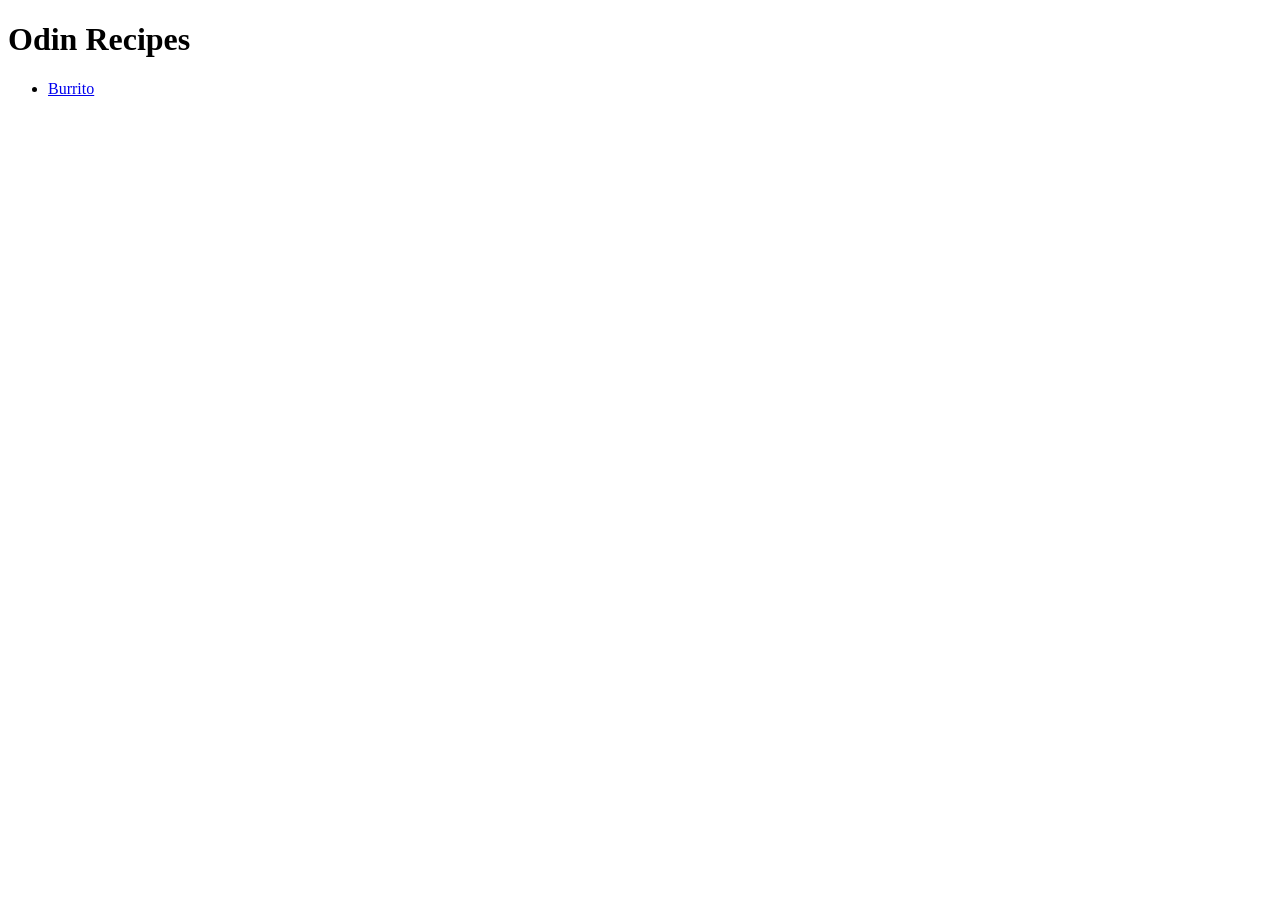
==== index.html @ a629de93 "Add index.html and burrito.html Add index.html and burrito.html. Establish basic structure of the we" ====
<!DOCTYPE html>
<html lang="en">
<head>
    <meta charset="UTF-8">
    <meta name="viewport" content="width=device-width, initial-scale=1.0">
    <title>Recipes</title>
</head>
<body>
    <h1>Odin Recipes</h1>
    <ul>
        <li><a href="recipes/burrito.html">Burrito</a></li>
    </ul>
</body>
</html>
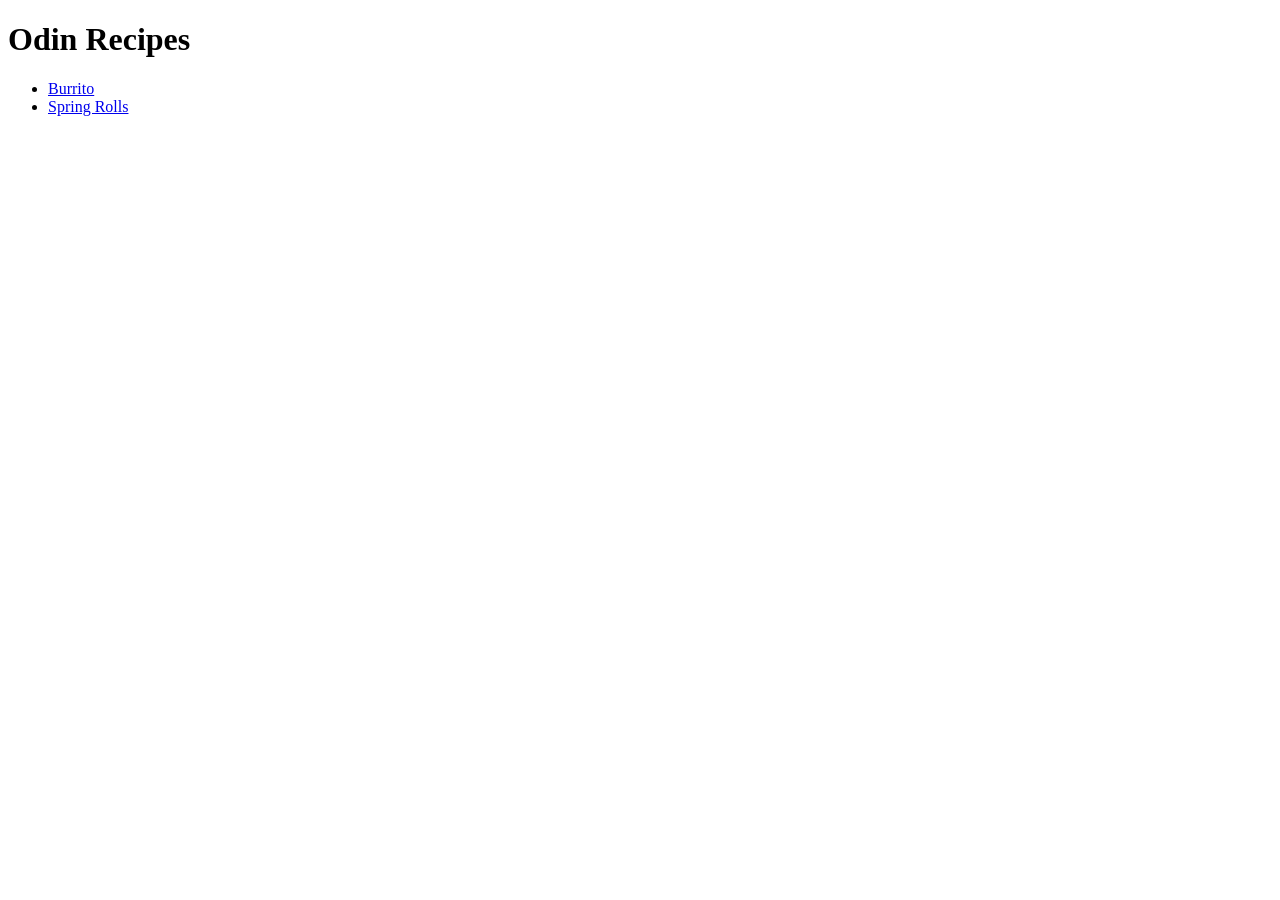
==== commit 0db135de: "Add spring-rolls.html" ====
--- a/index.html
+++ b/index.html
@@ -9,6 +9,7 @@
     <h1>Odin Recipes</h1>
     <ul>
         <li><a href="recipes/burrito.html">Burrito</a></li>
+        <li><a href="recipes/spring-rolls.html">Spring Rolls</a></li>
     </ul>
 </body>
 </html>
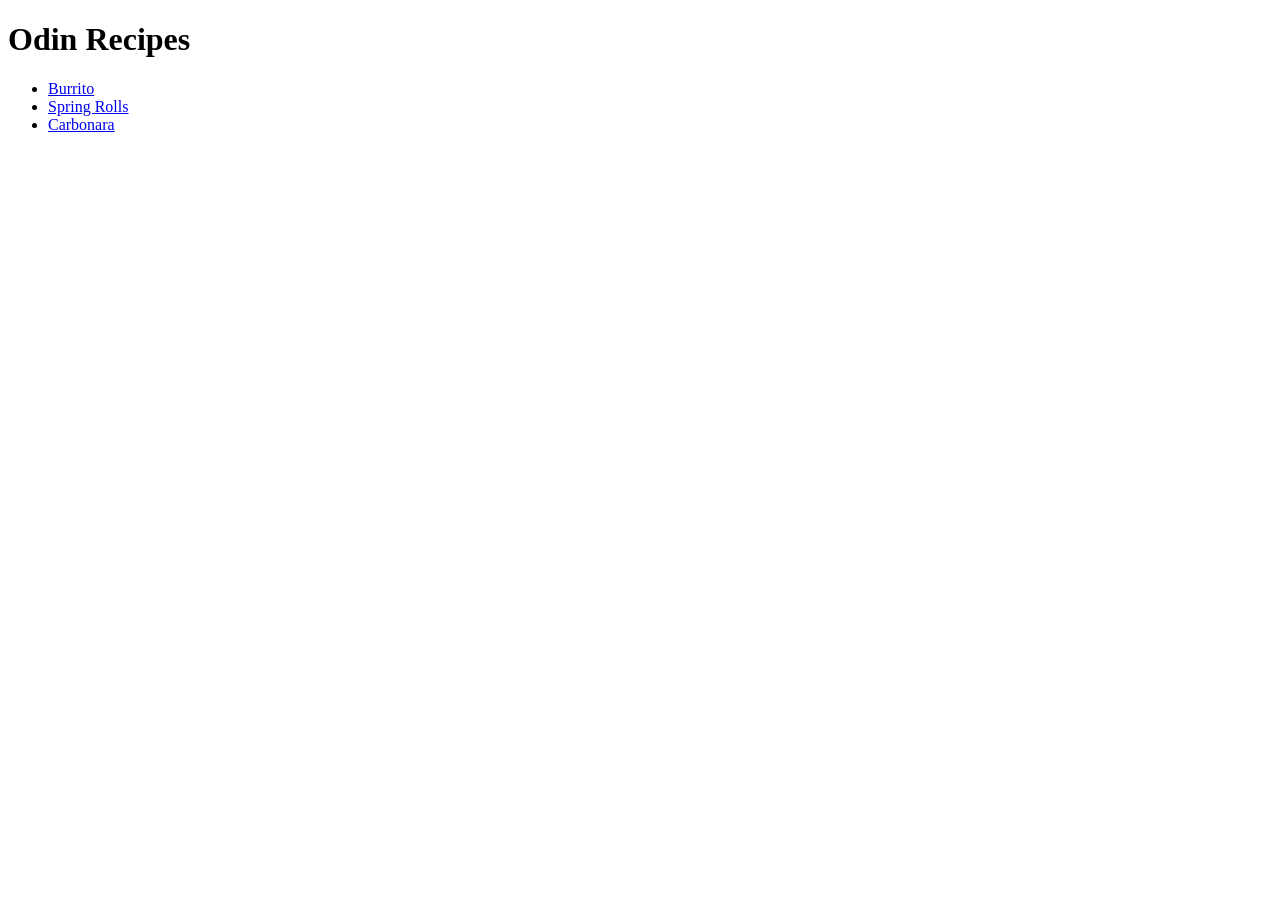
==== commit aec97dac: "Add carbonara.html" ====
--- a/index.html
+++ b/index.html
@@ -10,6 +10,7 @@
     <ul>
         <li><a href="recipes/burrito.html">Burrito</a></li>
         <li><a href="recipes/spring-rolls.html">Spring Rolls</a></li>
+        <li><a href="recipes/carbonara.html">Carbonara</a></li>
     </ul>
 </body>
 </html>
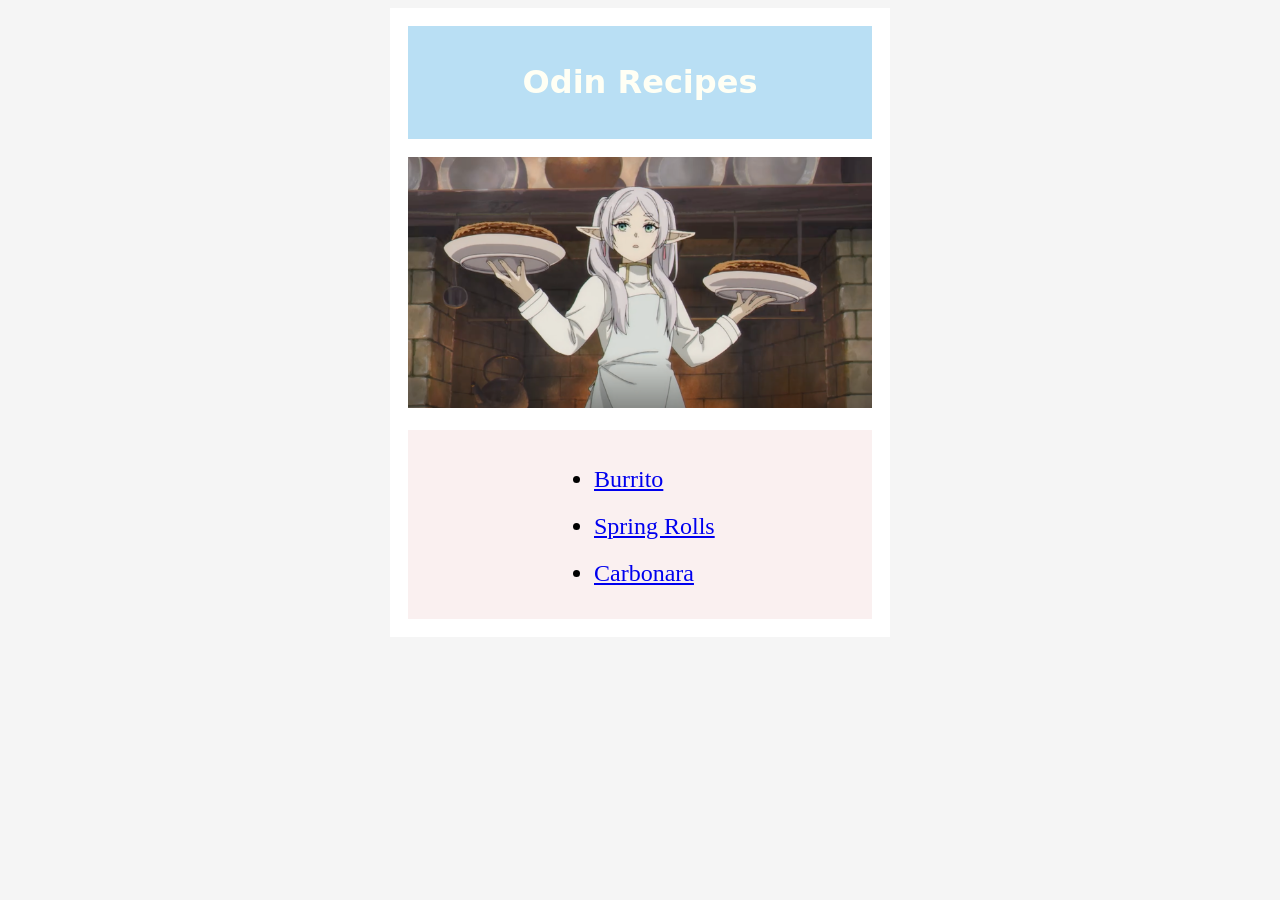
==== commit 3dc2b2dc: "Add style to website homepage and recipe pages Establish reusable html layout to accomodate future r" ====
--- a/index.html
+++ b/index.html
@@ -4,13 +4,19 @@
     <meta charset="UTF-8">
     <meta name="viewport" content="width=device-width, initial-scale=1.0">
     <title>Recipes</title>
+    <link rel="stylesheet" href="style.css">
 </head>
 <body>
-    <h1>Odin Recipes</h1>
-    <ul>
-        <li><a href="recipes/burrito.html">Burrito</a></li>
-        <li><a href="recipes/spring-rolls.html">Spring Rolls</a></li>
-        <li><a href="recipes/carbonara.html">Carbonara</a></li>
-    </ul>
+    <div class="container">
+        <div class="heading"><h1>Odin Recipes</h1></div>
+        <div class="homepage-image"><img src="images/recipes-homepage.png" alt="A cute elf holding two juicy steaks" width="464"></div>
+        <div class="list">
+            <ul class="unordered-list">
+                <li class="l1"><a href="recipes/burrito.html">Burrito</a></li>
+                <li class="l1"><a href="recipes/spring-rolls.html">Spring Rolls</a></li>
+                <li class="l1"><a href="recipes/carbonara.html">Carbonara</a></li>
+            </ul>
+        </div>
+    </div>
 </body>
 </html>
--- a/style.css
+++ b/style.css
@@ -0,0 +1,100 @@
+body {
+    background: #F5F5F5;
+}
+
+.container {
+    box-sizing: border-box;
+    width: 500px;
+    padding: 18px;
+    margin: auto;
+    background: white;
+
+}
+
+.heading {
+    font-family: system-ui, "Segoe UI", Roboto, Helvetica, Arial, sans-serif, "Apple Color Emoji", "Segoe UI Emoji", "Segoe UI Symbol";
+    text-align: center;
+    padding: 16px;
+    background-color: #B9DFF4;
+    color: #FFFFF4;
+}
+
+.list {
+    background-color: #FAF0F0;
+    margin-top: 18px;
+    padding: 16px;
+}
+
+.unordered-list {
+    margin-left: 130px;
+}
+
+.l1 {
+    margin-top: 20px;
+    font-size: 24px;
+    font-family: 'Times New Roman', Times, serif;
+}
+
+.homepage-image {
+    margin-top: 18px;
+}
+
+/* Common css for recipe pages */
+
+.recipe-card {
+    width: 600px;
+    background-color: white;
+    margin: auto;
+    margin-top: 20px;
+    padding: 18px;
+}
+
+.recipe-title {
+    text-align: center;
+    font-family: system-ui, "Segoe UI", Roboto, Helvetica, Arial, sans-serif, "Apple Color Emoji", "Segoe UI Emoji", "Segoe UI Symbol";
+    background-color: #B9DFF4;
+    padding: 16px;
+    color: white;
+}
+
+.recipe-image{
+    margin-top: 18px;
+}
+
+.recipe-image-description {
+    margin-top: 18px;
+    text-align: center;
+    font-family: 'Segoe UI', Tahoma, Geneva, Verdana, sans-serif;
+}
+
+.recipe-primary-headings {
+    margin-top: 18px;
+    font-family: system-ui, "Segoe UI", Roboto, Helvetica, Arial, sans-serif, "Apple Color Emoji", "Segoe UI Emoji", "Segoe UI Symbol";
+}
+
+.recipe-description {
+    margin-top: 18px;
+    font-family: system-ui, -apple-system, BlinkMacSystemFont, 'Segoe UI', Roboto, Oxygen, Ubuntu, Cantarell, 'Open Sans', 'Helvetica Neue', sans-serif;
+}
+
+.recipe-secondary-headings {
+    font-family: system-ui, "Segoe UI", Roboto, Helvetica, Arial, sans-serif, "Apple Color Emoji", "Segoe UI Emoji", "Segoe UI Symbol";
+    margin-top: 18px;
+}
+
+.recipe-list {
+    font-family: system-ui, -apple-system, BlinkMacSystemFont, 'Segoe UI', Roboto, Oxygen, Ubuntu, Cantarell, 'Open Sans', 'Helvetica Neue', sans-serif;
+}
+
+.l2 {
+    margin-top: 6px;
+}
+
+.recipe-steps-list {
+    font-family: system-ui, -apple-system, BlinkMacSystemFont, 'Segoe UI', Roboto, Oxygen, Ubuntu, Cantarell, 'Open Sans', 'Helvetica Neue', sans-serif;
+}
+
+.footer {
+    text-align: center;
+    font-family: system-ui, "Segoe UI", Roboto, Helvetica, Arial, sans-serif, "Apple Color Emoji", "Segoe UI Emoji", "Segoe UI Symbol";
+}
